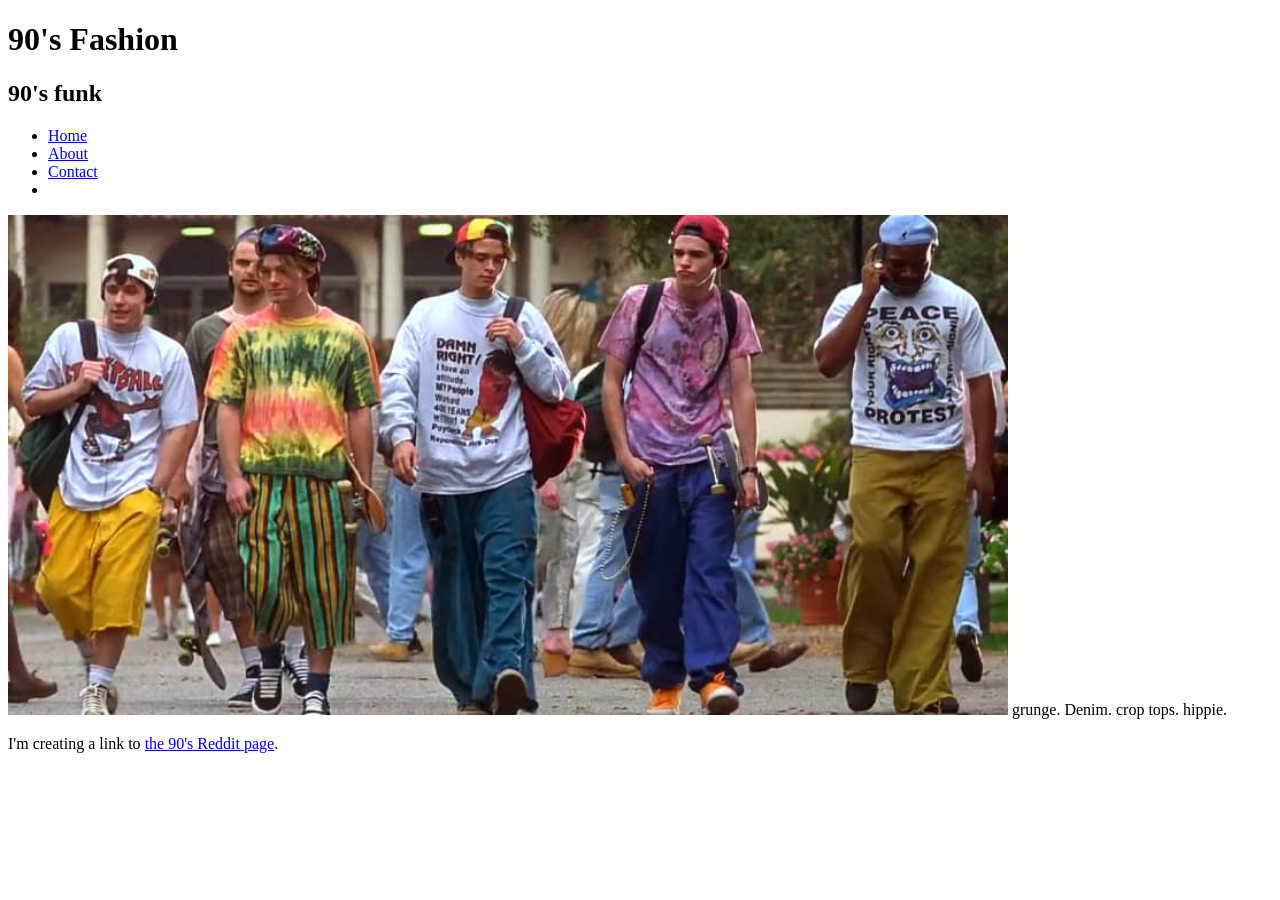
==== 90's Website/Index.html @ 23470a44 "added more stuff to index page" ====
<!DOCTYPE html>
<html lang="en">

<head>
    <meta charset="UTF-8">
    <meta name="viewport" content="width=device-width, initial-scale=1.0">
    <title>Ilovethe90s</title>
</head>

<body>
    <header>
        <h1>90's Fashion</h1>
        <h2>90's funk</h2>
        <nav>
            <ul>
                <li><a href="Index.html">Home</a></li>
                <li><a href="about.html">About</a></li>
                <li><a href="contact.html">Contact</a></li>
                <li><a href=""></a></li>
            </ul>
        </nav>
    </header>
    <article>

    </article>
    <img src="Grunge.jpg" alt="90's fashion" 
    width="1000"
    height="500"/>
    
    <tr>
        <td>grunge.</td>
        <td>Denim.</td>
        <td>crop tops.</td>
        <td>hippie.</td>
    </tr>
    <p>
        I'm creating a link to
        <a href="https://www.reddit.com/r/90s/?rdt=63869">the 90's Reddit page</a>.
      </p>
      
</body>

</html>
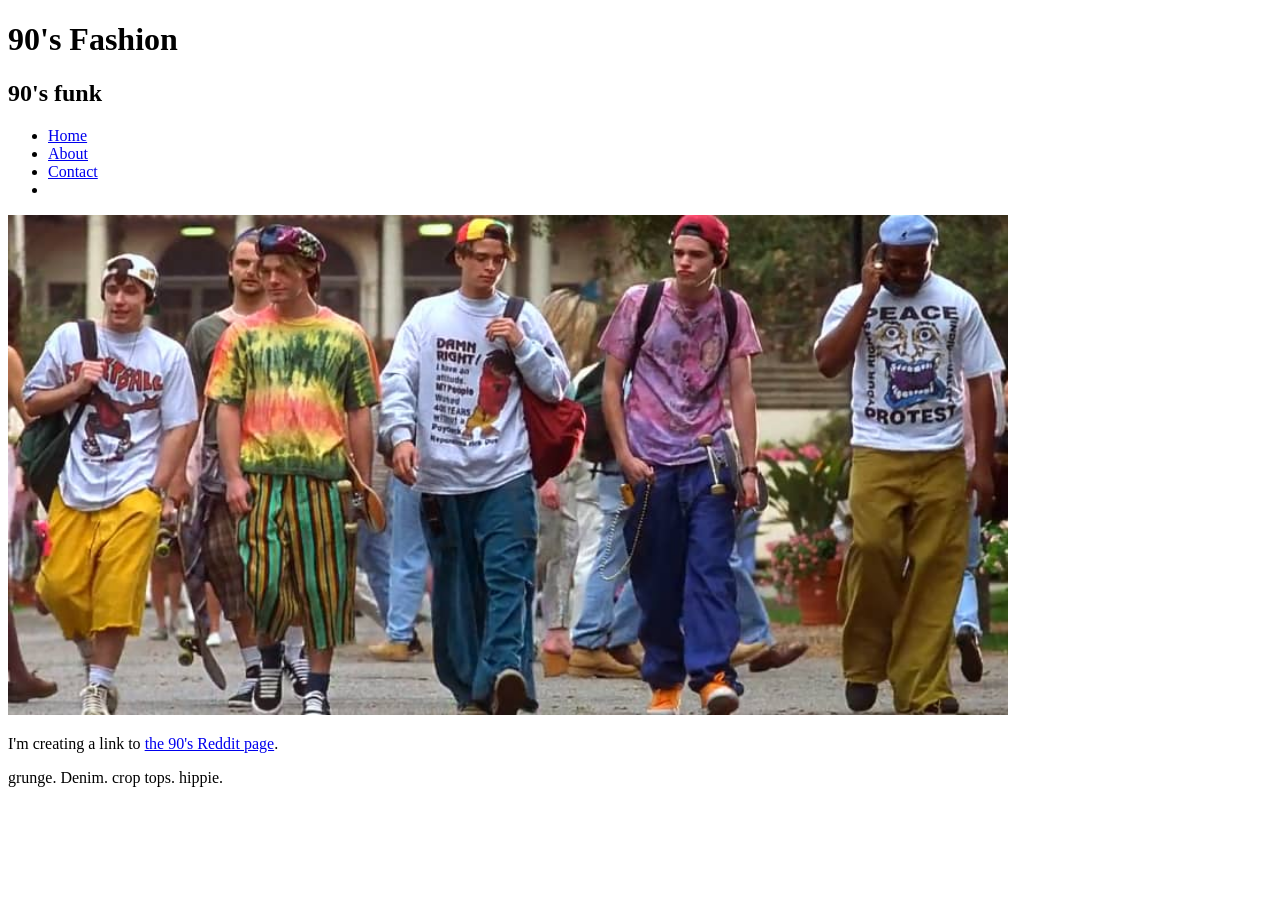
==== commit 3c5d84fa: "edited format" ====
--- a/90's Website/Index.html
+++ b/90's Website/Index.html
@@ -26,17 +26,17 @@
     <img src="Grunge.jpg" alt="90's fashion" 
     width="1000"
     height="500"/>
-    
-    <tr>
+    <p>
+        I'm creating a link to
+        <a href="https://www.reddit.com/r/90s/?rdt=63869">the 90's Reddit page</a>.
+      </p>
+
+      <tr>
         <td>grunge.</td>
         <td>Denim.</td>
         <td>crop tops.</td>
         <td>hippie.</td>
     </tr>
-    <p>
-        I'm creating a link to
-        <a href="https://www.reddit.com/r/90s/?rdt=63869">the 90's Reddit page</a>.
-      </p>
       
 </body>
 
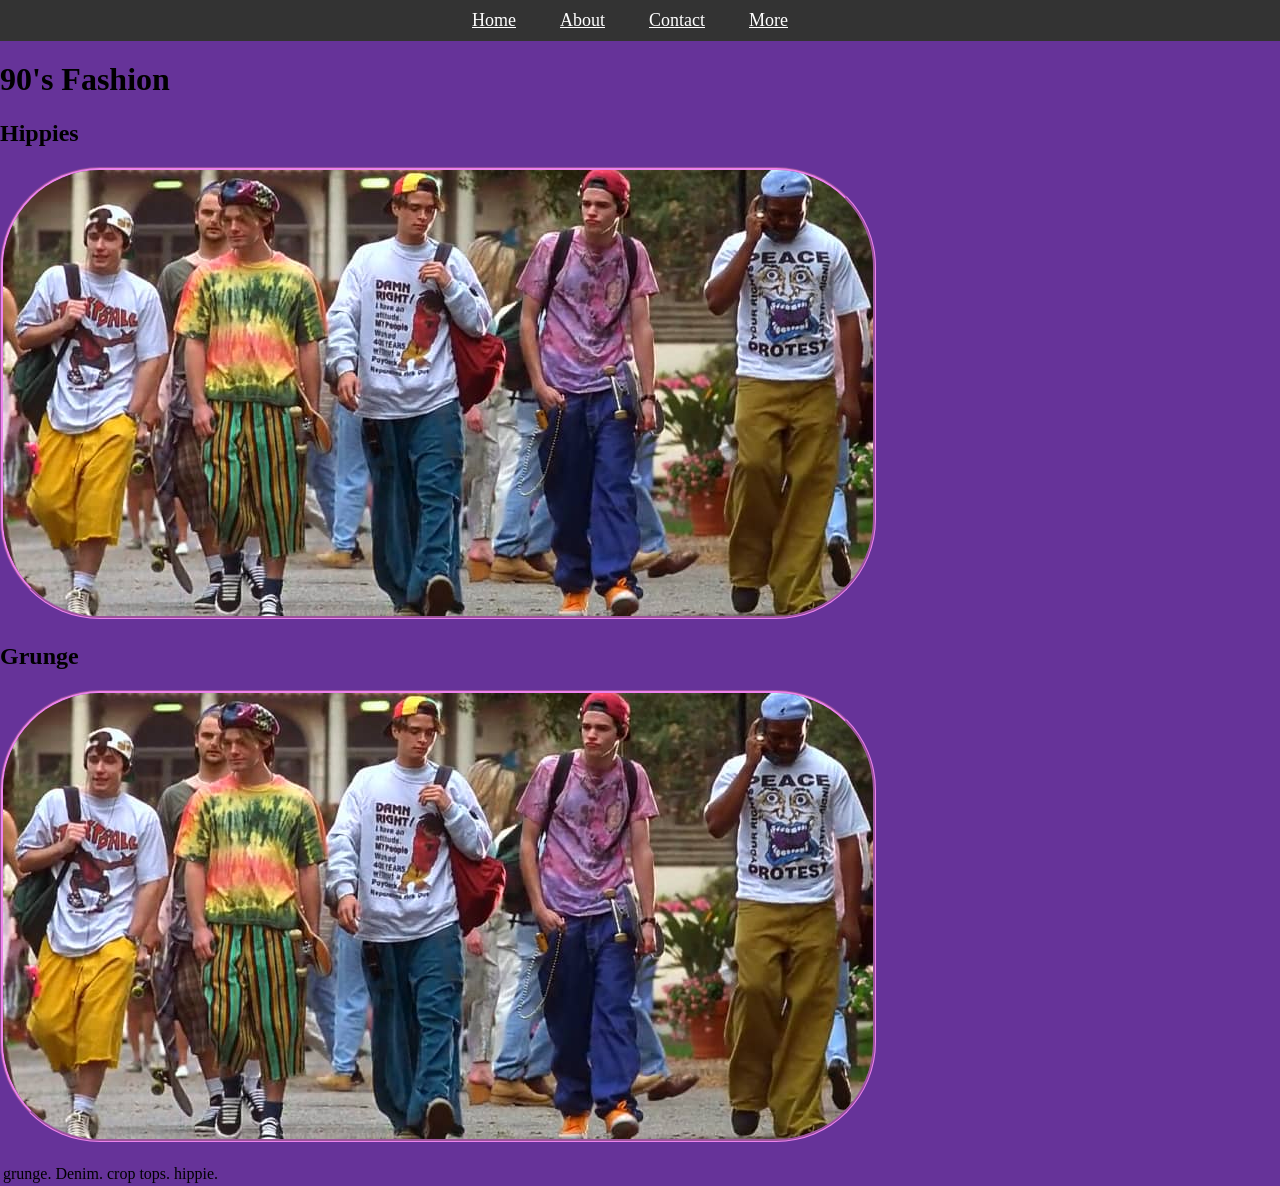
==== commit 223a787e: "updated website with some CSS" ====
--- a/90's Website/Index.html
+++ b/90's Website/Index.html
@@ -1,43 +1,44 @@
 <!DOCTYPE html>
 <html lang="en">
-
 <head>
     <meta charset="UTF-8">
     <meta name="viewport" content="width=device-width, initial-scale=1.0">
     <title>Ilovethe90s</title>
+    <link rel="stylesheet" href="styles.css">
 </head>
 
 <body>
     <header>
         <h1>90's Fashion</h1>
-        <h2>90's funk</h2>
-        <nav>
-            <ul>
-                <li><a href="Index.html">Home</a></li>
-                <li><a href="about.html">About</a></li>
-                <li><a href="contact.html">Contact</a></li>
-                <li><a href=""></a></li>
-            </ul>
-        </nav>
+        <h2>Hippies</h2>
     </header>
+
+    <nav>
+        <ul>
+            <li><a href="Index.html">Home</a></li>
+            <li><a href="about.html">About</a></li>
+            <li><a href="contact.html">Contact</a></li>
+            <li><a href="#">More</a></li>
+        </ul>
+    </nav>
+
     <article>
+        <!-- Content of your page here -->
+    </article>
+    
+    <img src="hipster.jpg" alt="90's fashion" />
+    <p>
+<h2>Grunge</h2>
+<img src="Grunge.jpg" alt="90's grunge" />
+    </p>
 
-    </article>
-    <img src="Grunge.jpg" alt="90's fashion" 
-    width="1000"
-    height="500"/>
-    <p>
-        I'm creating a link to
-        <a href="https://www.reddit.com/r/90s/?rdt=63869">the 90's Reddit page</a>.
-      </p>
-
-      <tr>
-        <td>grunge.</td>
-        <td>Denim.</td>
-        <td>crop tops.</td>
-        <td>hippie.</td>
-    </tr>
-      
+    <table>
+        <tr>
+            <td>grunge.</td>
+            <td>Denim.</td>
+            <td>crop tops.</td>
+            <td>hippie.</td>
+        </tr>
+    </table>
 </body>
-
-</html>+</html>
--- a/90's Website/styles.css
+++ b/90's Website/styles.css
@@ -0,0 +1,52 @@
+html, body {
+    margin: 0;
+    padding: 0;
+    height: 100%;
+    padding-top: 20px;
+}
+
+/* Styling for the navigation bar */
+nav {
+    position: fixed; 
+    top: 0;
+    width: 100%; 
+    background-color: #333; 
+    color: white;
+    padding: 10px 0; 
+}
+
+
+nav ul {
+    margin: 0;
+    padding: 0;
+    text-align: center; 
+}
+
+
+nav ul li {
+    display: inline-block; 
+    margin-right: 20px; 
+}
+
+/* Styling for the links */
+nav ul li a {
+    color: white; 
+    font-size: 18px; 
+    padding: 5px 10px; 
+}
+
+nav ul li a:hover {
+    background-color: #555; 
+    border-radius: 5px; 
+}
+
+img {
+
+    border-radius: 100px;
+    border-color: violet;
+    border-style: groove;
+}
+
+body {
+    background-color: rebeccapurple;
+}
